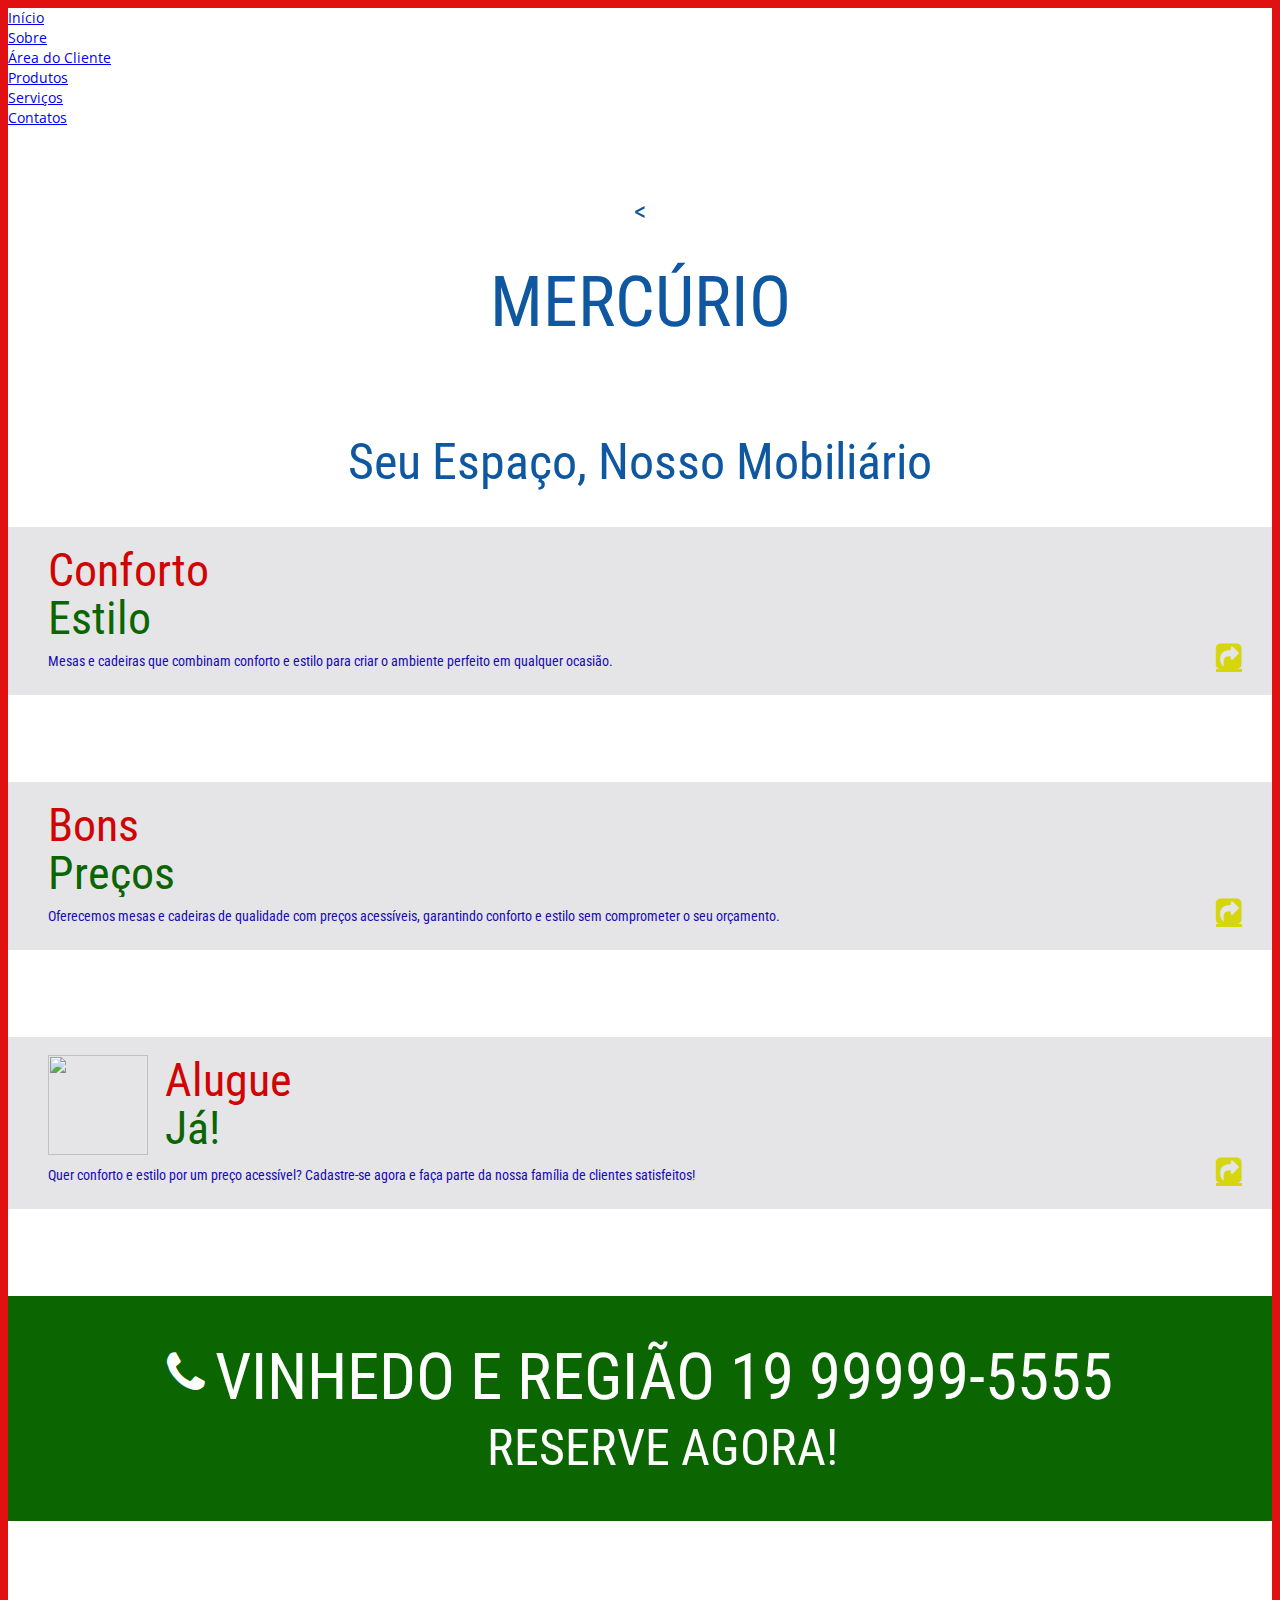
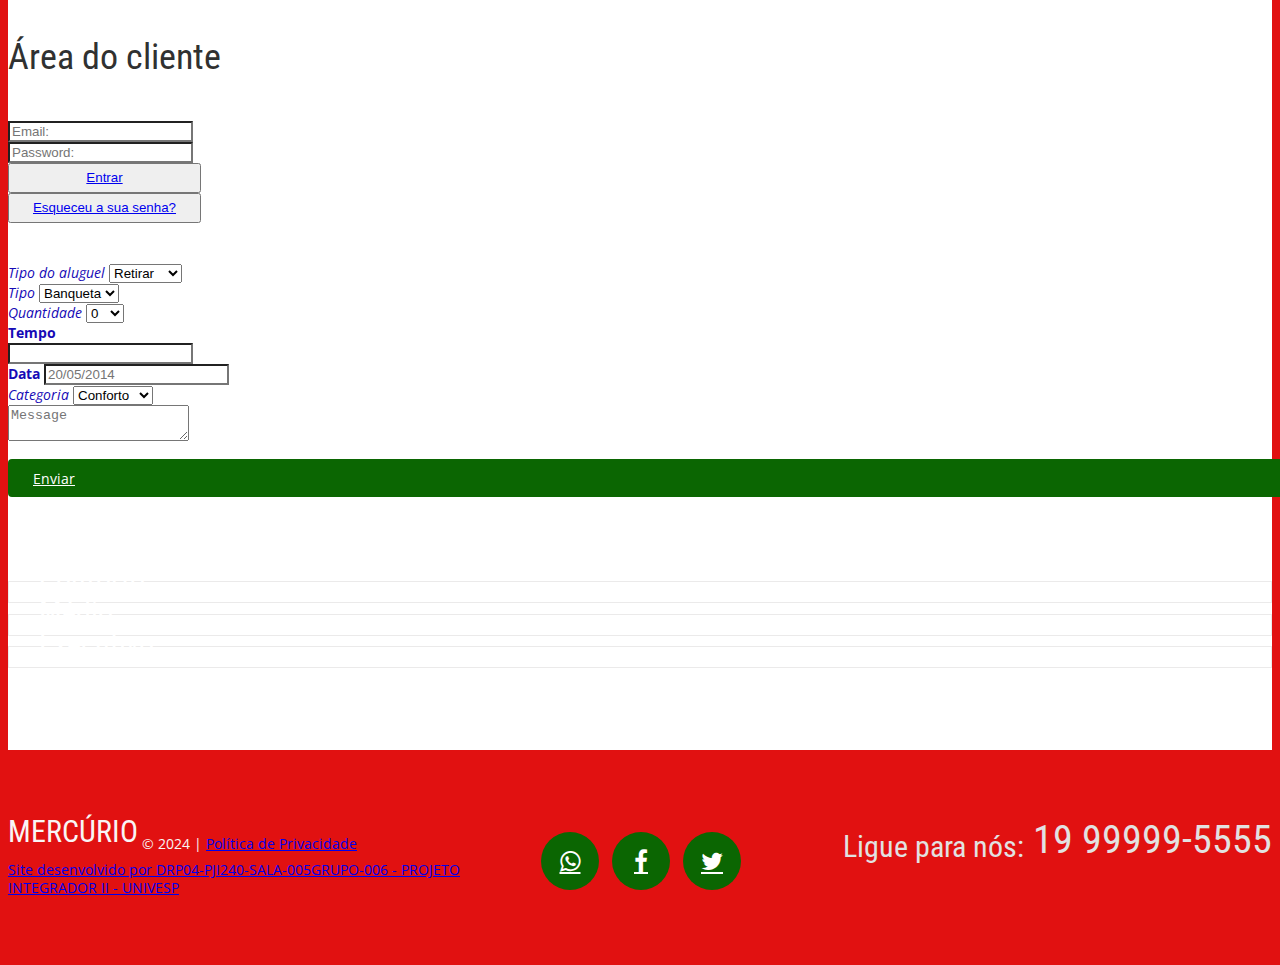
==== ProjetoMercurio_v0.03/ProjetoMercurio_v0.03/Mercurio/site/index.html @ f2f05994 "index.html" ====
<!DOCTYPE html>
<html lang="pt-BR">
	<head>
		<title>Home</title>
		<meta charset="utf-8">
		<meta name = "format-detection" content = "telephone=no" />
		<link rel="stylesheet" href="https://cdnjs.cloudflare.com/ajax/libs/font-awesome/4.7.0/css/font-awesome.min.css">
		<link rel="icon" href="images/favicon.ico">
		<link rel="shortcut icon" href="images/favicon.ico" />
		<link rel="stylesheet" href="booking/css/booking.css">
		<link rel="stylesheet" href="css/camera.css"> 
		<link rel="stylesheet" href="css/owl.carousel.css">
		<link rel="stylesheet" href="css/style.css">
        <link rel="stylesheet" href="mapcss/storelocator.css">
        <script src="http://code.jquery.com/jquery-1.11.1.min.js"></script>
		<script src="booking/js/booking.js"></script>
		<script src="js/jquery.js"></script>
		<script src="js/jquery.ui.totop.js"></script>
		<script src="booking/js/booking.js"></script>
		<script>
			$(document).ready(function(){
				$().UItoTop({ easingType: 'easeOutQuart' });
			});
		</script>
</head>
<body class="page1" id="top">
	<div class="main">
<!--==============================cabeçalho=================================-->
			<header>
				<div class="menu_block ">
					<div class="container_12">
						<div class="grid_12">
							<nav class="horizontal-nav full-width horizontalNav-notprocessed">
								<ul class="sf-menu">
									<li class="current"><a href="index.html">Início</a></li>
									<li><a href="index-1.html">Sobre</a></li>
									<li><a href="login.html">Área do Cliente</a></li>
                                    <li><a href="index-2.html">Produtos</a></li>
									<li><a href="index-3.html">Serviços</a></li>
									<li><a href="index-4.html">Contatos</a></li>
								</ul>
							</nav>
							<div class="clear"></div>
						</div>
						<div class="clear"></div>
					</div>
				</div>
				<div class="container_12">
					<div class="grid_12">
						<h1>
							<<p style="font-size:70px" font face="Serif"><span class="color1"></span>MERCÚRIO</span></strong></p>
							<p style="font-size:70px" font face="Serif"><span class="fakedivision">_</span></span></strong></p>
							<p style="font-size:50px" font face="Serif"><span class="color0">Seu Espaço, Nosso Mobiliário</span></strong></p>
						</h1>
					</div>
				</div>
				<div class="clear"></div>
			</header>
			<div class="slider_wrapper ">
				<div id="camera_wrap" class="">
					<div data-src="images/slide.jpg" ></div>
					<div data-src="images/slide1.jpg" ></div>
					<div data-src="images/slide2.jpg"></div>
				</div>
			</div>
			<div class="container_12">
				<div class="grid_4">
					<div class="banner">
						<div class="maxheight">
							<div class="banner_title">
								<img src="images/icon1.png" alt="">
								<div class="extra_wrapper">Conforto
									<div class="color1">Estilo</div>
								</div>
							</div>
							Mesas e cadeiras que combinam conforto e estilo para criar o ambiente perfeito em qualquer ocasião.
							<a href="#" class="fa fa-share-square"></a>
						</div>
					</div>
				</div>
				<div class="grid_4">
					<div class="banner">
						<div class="maxheight">
							<div class="banner_title">
								<img src="images/icon2.png" alt="">
								<div class="extra_wrapper">Bons       
									<div class="color1">Preços</div>
								</div>
							</div>
							Oferecemos mesas e cadeiras de qualidade com preços acessíveis, garantindo conforto e estilo sem comprometer o seu orçamento.
							<a href="#" class="fa fa-share-square"></a>
						</div>
					</div>
				</div>
                <div class="grid_4">
					<div class="banner">
						<div class="maxheight">
							<div class="banner_title">
								<img src="images/icon4.jpg" alt="" height="100" width="100">
								<div class="extra_wrapper">Alugue
									<div class="color1">Já!</div>
								</div>
							</div>
							Quer conforto e estilo por um preço acessível? Cadastre-se agora e faça parte da nossa família de clientes satisfeitos!
							<a href="#" class="fa fa-share-square"></a>
						</div>
					</div>
				</div>
				<div class="clear"></div>
			</div>
			<div class="c_phone">
				<div class="container_12">
					<div class="grid_12">
						<div class="fa fa-phone"></div>Vinhedo e Região 19 99999-5555
						<span>RESERVE AGORA!</span>
					</div> 
					<div class="clear"></div>
				</div>
			</div>
            
<!--==============================conteúdo============================== ===-->
			<div class="content"><div class="ic">Mercurio</div>
				<div class="container_12">
					<div class="grid_5">
						<h3>Área do cliente</h3>
						<form id="bookingForm">
							<div class="fl1">
                                <div class="tmInput">
									<input name="Email" placeHolder="Email:" type="email" data-constraints="@NotEmpty @Required @Email">
								</div>
                            </div>
                            <div classs="clear"></div>
							<div class="fl1">
								<div class="tmInput">
									<input name="Name" placeHolder="Password:" type="password" data-constraints='@NotEmpty @Required @AlphaSpecial'>
								</div>
							</div>
                            <div classs="clear"></div>
                            <button style="height:30px; width:193px"><a href="index-2.html">Entrar</a></button>
                            <div classs="clear"></div>
                            <button style="height:30px; width:193px"><a href="register.html">Esqueceu a sua senha?</a></button>
                            <div class="clear"></div>
							<div class="fl1 fl2"><br><br>
								<em>Tipo do aluguel</em>
								<select name="Service" class="tmSelect auto" data-class="tmSelect tmSelect2" data-constraints="">
									<option>Retirar</option>
									<option>Receber</option>
								</select>
                                </div>
                            <div class="clear"></div>
                            <div class="fl1 fl2">
								<em>Tipo</em>
								<select name="Adults" class="tmSelect auto" data-class="tmSelect tmSelect2" data-constraints="">
									<option>Banqueta</option>
									<option>Cadeira</option>
									<option>Mesa</option>
								</select>
								<div class="clear height1"></div>
							</div>
							<div class="fl1 fl2">
								<em>Quantidade</em>
								<select name="Children" class="tmSelect auto" data-class="tmSelect tmSelect2" data-constraints="">
									<option>0</option>
									<option>1</option>
									<option>2</option>
									<option>3</option>
									<option>4+</option>
								</select>   
							</div>
							<div class="clear"></div>
							<strong>Tempo</strong>
							<div class="tmInput">
								<input name="Time" placeHolder="" type="text" data-constraints="@NotEmpty @Required">
							</div>
							<div class="clear"></div>
							<strong>Data</strong>
							<label class="tmDatepicker">
								<input type="text" name="Date"	placeHolder='20/05/2014' data-constraints="@NotEmpty @Required @Date">
							</label>
							<div class="clear"></div>
							<div class="fl1 fl2">
								<em>Categoria</em>
								<select name="Comfort" class="tmSelect auto" data-class="tmSelect tmSelect2" data-constraints="">
									<option>Conforto</option>
									<option>Médio</option>
									<option>Executivo</option>
								</select>   
							</div>
							<div class="clear"></div>
							<div class="tmTextarea">
								<textarea name="Message" placeHolder="Message" data-constraints='@NotEmpty @Required @Length(min=20,max=999999)'></textarea>
							</div>
							<a href="#" class="btn" data-type="submit">Enviar</a>
						</form>
					</div>
					<div class="grid_6 prefix_1">
						<a href="index-2.html" class="type"><img src="images/page1_img1.jpg" alt=""><span class="type_caption">Conforto</span></a>
						<a href="index-2.html" class="type"><img src="images/page1_img2.jpg" alt=""><span class="type_caption">Médio</span></a>
						<a href="index-2.html" class="type"><img src="images/page1_img3.jpg" alt=""><span class="type_caption">Executivo</span></a>
					</div>
					<div class="clear"></div>
				</div>
			</div>
		</div>
<!--==============================rodapé=================================-->
		<footer>
			<div class="container_12">
				<div class="grid_12">
					<div class="f_phone"><span>Ligue para nós:</span> 19 99999-5555</div>
					<div class="socials">
						<a href="https://api.whatsapp.com/" class="fa fa-whatsapp"></a>
                        <a href="https://www.facebook.com/" class="fa fa-facebook"></a>
						<a href="https://twitter.com/" class="fa fa-twitter"></a>
					</div>
					<div class="copy">
						<div class="st1">
							<div class="brand">MERCÚRIO </div>
						&copy; 2024	| <a href="#">Política de Privacidade</a> 
                        </div> <a href="group-members.html">Site desenvolvido por DRP04-PJI240-SALA-005GRUPO-006 - PROJETO INTEGRADOR II - UNIVESP</a>
					</div>
				</div>
				<div class="clear"></div>
			</div>
		</footer>
		<script>
			$(function (){
				$('#bookingForm').bookingForm({
					ownerEmail: '#'
				});
			})
			$(function() {
				$('#bookingForm input, #bookingForm textarea').placeholder();
			});
		</script>
        <script>
            $(function() {
                $('#map-container').storeLocator();
            });
        </script>
	</body>
</html>
---- ProjetoMercurio_v0.03/ProjetoMercurio_v0.03/Mercurio/site/css/style.css ----
@import "reset.css";
@import "grid.css";
@import "font-awesome.css";
@import "superfish.css";

@import url(//fonts.googleapis.com/css?family=Open+Sans:400);
@import url(//fonts.googleapis.com/css?family=Open+Sans:300);
@import url(//fonts.googleapis.com/css?family=Open+Sans:600);
@import url(//fonts.googleapis.com/css?family=Open+Sans:400italic);
@import url(//fonts.googleapis.com/css?family=Roboto+Condensed:400);
@import url(//fonts.googleapis.com/css?family=Roboto+Condensed:700);
@import url(//fonts.googleapis.com/css?family=Marvel:400);
@import url(//fonts.googleapis.com/css?family=Marvel:700);

html {
	width: 100%;

}
a[href^="tel:"] {
 color: inherit;
 text-decoration: none;
}

* {
	-webkit-text-size-adjust: none;
}

body {
	position: relative;
    background-color: #e11111;
    color: #160ab6;
    font: 14px/20px 'Open Sans', arial;
}

.ic {
	border:0;
	float:right;
	background:#b1e3b0;
	color:#f00;
	width:50%;
	line-height:10px;
	font-size:10px;
	margin:-220% 0 0 0;
	overflow:hidden;
	padding:0
}

strong {
	font-weight: 700;
}

address {
	font-style: normal;
}

p {
	margin-bottom: 20px;
}

input {
	border-radius: 0 !important;
	outline: none !important;
}


img {
	max-width: 100%;
}



/****Heads****/


h1, h2, h3, h4, h5, h6 {
    font-weight: normal;
	color: #0f57a0;
    font-family: 'Roboto Condensed', arial;
}

h3 {
    font-size: 36px;
    line-height: 36px;
    color: #303131;
    padding-top: 14px;
    margin-bottom: 20px;
}

.page1 h3 {
    margin-bottom: 46px;
    padding-top: 82px;
}

.h3__ind1 {
    padding-top: 76px;
    margin-bottom: 39px;
}

/****Lists****/


ul {
	padding: 0;
	margin: 0;
	list-style: none;
}

.list {
}

.list li {
    overflow: hidden;
}

.list_count {
    float: left;
    text-align: center;
    color: #fff;
    width: 45px;
    height: 45px;
    margin-top: 4px;
    margin-right: 13px;
    background-color: #0b6602;
    font: 36px/44px 'Roboto Condensed', arial;
}

.list li .text1 {
    margin-bottom: 3px;
}

.list li+li {
    margin-top: 19px;
}

/****Login****/

<style>
        
        body {
            background-color: white;
        }

        /*balão de login*/
        .form-bubble {
            background-color: white;
            border-radius: 15px;
            box-shadow: 0 0 10px rgba(0, 0, 0, 0.1);
            padding: 30px;
            max-width: 400px;
            margin: 50px auto;
            font-family: Arial, sans-serif;
        }

        .form-bubble h2 {
            font-size: 24px;
            margin-bottom: 20px;
        }

        .form-group {
            margin-bottom: 15px;
        }

        .form-group label {
            display: block;
            margin-bottom: 5px;
            font-weight: bold;
        }

        .form-group input {
            width: 100%;
            padding: 10px;
            border: 1px solid #ccc;
            border-radius: 4px;
        }

        
        .btn {
            background-color: #0b6602; 
            color: white;
            padding: 10px;
            border: none;
            border-radius: 4px;
            width: 100%;
            cursor: pointer;
            font-size: 16px;
        }

        .btn:hover {
            background-color: #085902; 
        }

        .extra-options a {
            display: block;
            margin-top: 10px;
            color: #007bff;
            text-decoration: none;
            font-size: 14px;
        }

        .extra-options a:hover {
            text-decoration: underline;
        }
    </style>
</head>
<body>

/****Links****/


a {
	text-decoration: none;
	color: inherit;
	outline: none;
	transition: 0.5s ease;
	-o-transition: 0.5s ease;
	-webkit-transition: 0.5s ease;
}

a:hover {
	color: #0b6602;
}

.btn {
    display: inline-block;
    background-color: #0b6602;
    color: #fff;
    font-size: 14px;
    line-height: 20px;
    padding: 10px 26px 8px 25px;
}

.btn:hover {
    background-color: #585757;
}

#bookingForm .btn {
    margin-top: 13px !important;
}

/****classes****/

.mb0 {
	margin-bottom: 0px !important;
}
.m0 {
	margin: 0 !important;
}
.pad0 {
	padding: 0 !important;
}

.pad1 {
}


.img_inner {
	max-width: 100%;
	-moz-box-sizing: border-box;
	-webkit-box-sizing: border-box;
	-o-box-sizing: border-box;
	box-sizing: border-box;
	margin-bottom: 17px;
	margin-top: 7px;
}


.fleft {
	float: left;
	width: auto !important;
	margin-right: 32px;
	margin-bottom: 0px;
	margin-top: 4px;
}

.page1 .fleft {
    margin-top: 5px;
}

.page1 .fleft {
    margin-right: 16px;
}

.oh {
	overflow: hidden;
}
.fright {
	float: right !important;
}
.upp {
	text-transform: uppercase;
}

.alright {
	text-align: right;
}
.center {
	text-align: center;
}
.wrapper, .extra_wrapper {
	overflow: hidden;
}
.clear {
	float: none !important;
	clear: both;
}

.nowrap {
    white-space: nowrap;
}
/*cabeçalho*/

.main {
    background-color: #fff;
}

header {
	display: block;
}


header h1 {
	position: relative;
	text-align: center;
    padding-top: 55px;
}

.page1 header h1 {
    margin-bottom: 20px;
}


header h1 a {
	display: inline-block;
	overflow: hidden;
	width: 251px;
    height: 122px;
	font-size: 0;
	line-height: 0;
	
	text-indent: -999px;
	transition: 0s ease;
	-o-transition: 0s ease;
	-webkit-transition: 0s ease;
}
header h1 a img {
	display: block;
}

.banner {
    font-family: 'Roboto Condensed', arial;
    background-color: #e5e5e7;
    margin: 55px 0 87px;
    overflow: hidden;
    position: relative;
    padding: 0 30px 24px 40px;
}


.banner_title {
    overflow: hidden;
    padding-top: 19px;
    color: #d10404;
    font-size: 46px;
    line-height: 48px;
    margin-bottom: 9px;
}

.banner img {
    position: relative;
    top: -1px;
    float: left;
    margin-right: 17px;
}

.banner a {
    font-size: 30px;
    float: right;
    position: relative;
    margin-top: -10px;
    color: #d6d60e;
}

.banner a:hover {
    color: #6c6b6c;
}

.fakedivision {
    color: #fff;
}

.c_phone {
    font-family: 'Roboto Condensed', arial;
    position: relative;
    padding: 62px 0 61px;
    text-align: center;
    font-size: 65px;
    line-height: 24px;
    text-transform: uppercase;
    color: #fff;
    background-color: #0b6602;
}

.c_phone span {
    padding-top: 30px;
    padding-left: 45px;
    font-size: 50px;
    display: block;
}

.c_phone .fa {
    font-size: 48px;
    line-height: 48px;
    margin-right: 10px;
    position: relative;
    top: -9px;
}

.c_phone>div>div {
    position: relative;
}

.c_phone>div>div:after {
    position: absolute;
    background: url(../images/tax_bg.png) 0 0 no-repeat;
    width: 183px;
    height: 53px;
    content: '';
    left: 0;
    top: 50%;
    margin-top: -31px;
}

.c_phone>div>div:before {
    position: absolute;
    background: url(../images/tax_bg.png) 0 0 no-repeat;
    width: 183px;
    height: 53px;
    content: '';
    right: 0;
    top: 50%;
    margin-top: -31px;
}

/**Content**/

.content {
    padding-bottom: 113px;
}
.page1  .content {
    padding-bottom: 82px;
}

.type {
    border: 1px solid #ebeaea;
    position: relative;
    margin-top: 84px;
    display: block;
    font-family: 'Roboto Condensed', arial;
}

.type_caption {
    position: absolute;
    left: 0;
    bottom: 0;
    display: block;
    width: 312px;
    -moz-box-sizing: border-box;
    -webkit-box-sizing: border-box;
    -o-box-sizing: border-box;
    box-sizing: border-box;
    background: url(../images/capt_bg.png) 0 0 repeat;
    color: #fff;
    font-size: bold;
    font-size: 30px;
    line-height: 30px;
    padding: 7px 30px 8px;
    transition: 0.5s ease;
    -o-transition: 0.5s ease;
    -webkit-transition: 0.5s ease;
}

.type:hover .type_caption {
    width: 100%;
}

.type+.type {
    margin-top: 11px;
}

.type+.type+.type {
    margin-top: 10px;
}

.text1 {
    margin-bottom: 23px;
    font-size: 20px;
    line-height: 20px;
}

.cl1 {
    height: 24px;
}

.bq1 {
    padding: 61px 38px 26px 46px;
    background: url(../images/quotes.png) 31px 33px no-repeat #e5e5e7;
}

.bq1 .color2 {
    color: #727172;
    text-align: right;
    font: 18px/20px 'Roboto Condensed', arial;
}

.bq1:after {
    content: '';
    display: block;
    position: absolute;
    width: 0px;
    height: 0px;
    bottom: -27px;
    left: 67px;
    border-style: solid;
    border-width: 27px 0 0 40px;
    border-color: #cfcfd0 transparent transparent transparent;
}

.gallery {
    overflow: hidden;
    padding-top: 27px;
}

a.gal {
    background: url(../images/magnifier.png) center center no-repeat #fdc903;
    margin-right: 1px;
    margin-bottom: 27px;
    display: block;
    border: 1px solid #ebeaea;
    border-right-width: 2px;
}

a.gal img {
    width: 100%;
    transition: 0.5s ease;
    -o-transition: 0.5s ease;
    -webkit-transition: 0.5s ease;
    box-shadow: 0 0 0 #fff;
}

a.gal:hover img {
    opacity: 0.2;
}

.box {
    margin-bottom: 23px;
    margin-top: 4px;
    background-color: #e5e5e7;
    padding: 23px 22px 28px;
}

.box img {
    margin-bottom: 25px;
}

.box a.btn {
    padding-left: 13px;
    padding-right: 13px;
    margin-top: 23px;
}

/**Mapa**/

.color1 {
    color: #0b6602;
}

.color1 a:hover , a.color1:hover {
    color: #4a4a4a;
}

.color2 {
    color: #4a4a4a;
}

.map {
    overflow: hidden;
    position: relative;
}
 

.map figure {
    padding: 27px 0 10px;
    position: relative;
	display: block;
	width: 100%;
	-moz-box-sizing: border-box;
	-webkit-box-sizing: border-box;
	-o-box-sizing: border-box;
	box-sizing: border-box;
}

.map figure iframe {
	width: 100%;
	height: 399px;
	max-width: 100%;
}
.map address {
	display: block;
}

.map .text1 {
    padding-top: 8px;
}

.map address dt {
}

 address dd span {
	display: inline-block;
	text-align: left;
}



/**Rodapé**/

footer {
	display: block;
    padding: 0px 0 60px;
    font-size: 14px;
    color: #f9f5f5;
    line-height: 18px;
    font-family: 'Roboto Condensed', arial;
}

.copy {
    font-family: 'Open Sans', arial;
}

.st1 {
    padding-top: 80px;
    color: f9f5f5;
    margin-bottom: 8px;
}

.brand {
    position: relative;
    top: -7px;
    font: 30px/18px 'Roboto Condensed', arial;
    display: inline-block;
    font-size: 30px;
}

.f_phone {
    padding-top: 72px;
    font-size: 40px;
    line-height: 36px;
    float: right;
    color: #e2e2e2;
}

.f_phone  span {
    position: relative;
    top: 4px;
    font-size: 30px;
}

.socials {
    margin-right: 96px;
    padding-top: 82px;
    float: right;
    overflow: hidden;
}

.socials a {
    display: block;
    float: left;
    margin: 0 6px 0 7px;
    color: #fff;
    text-align: center;
    background-color: #0b6602;
    border-radius: 500px;
    width: 58px;
    height: 58px;
    font-size: 24px;
    line-height: 58px;
}

.socials a:hover {
    color: #0b6602;
    background-color: #585757;
}

#toTop {
    display: none;
    text-decoration: none;
    position: fixed;
    bottom: 40px;
    left: 51%;
    margin-left: 610px;
    overflow: hidden;
    width: 61px;
    height: 75px;
    border: none;
    text-indent: -999px;
    z-index: 20;
    background: url(../images/totop.png) no-repeat left 0;
    transition: 0s ease;
    -o-transition: 0s ease;
    -webkit-transition: 0s ease;
}
#toTop:hover {
    outline: none;
    background-position: right 0;
}

/*==================================LAYOUTS RESPONSIVOS===============================================*/


@media only screen and (max-width: 995px) {
 body {
 min-width: 768px;
}


.fl1 {
    float: none;
    margin-left: 0 !important;
    width: auto;
}

 .map figure,  .map figure iframe,  #form input,  #form textarea,  #form .success {
 width: 100% !important;
 float: none !important;
}
 #form .success {
 -moz-box-sizing: border-box;
 -webkit-box-sizing: border-box;
 -o-box-sizing: border-box;
 box-sizing: border-box;
}
 .map figure {
 height: auto !important;
}
 .extra_wrapper {
 overflow: visible;
}

.map figure {
	margin-bottom: 15px;
}

.nowrap {
    white-space: normal;
}


.caption .price {
    display: none;
}

.caption {
    padding-top: 20px;
}


.camera_prev {
    margin-left: -374px;
} 

.camera_next  {
    margin-right: -374px;
}

.fl1.fl2 {
    clear: both;
}



}


@media only screen and (max-width: 767px) {
body {
    min-width: 420px;
}

header {
    -webkit-background-size: auto auto !important;
    -moz-background-size:  auto auto !important;
    -ms-background-size:  auto auto !important;
    -o-background-size:  auto auto !important;
    background-size:  auto auto !important;
}

#bookingForm {
    margin-right: 0;
}

.tmRadio p {
   padding-left: 0;
   padding-top: 10px;
}

.tmRadio {
    margin-left: 0 !important;
}

.tmRadio strong {
    margin-left: 0;
}

#bookingForm > strong + .controlHolder {
    width: 280px;
}

.camera_prev {
    margin-left: 0;
    left: 20px;
    bottom: 60px;
    top: auto;
    margin-top: 0;
} 

.camera_next  {
    margin-right: 0;
    right: 20px;
    bottom: 60px;
    top: auto;
    margin-top: 0;
}


.banner img {
    width: 100%;
}


.banner {
    margin-bottom: 25px;
} 

.block1 {
    margin-bottom: 30px;
}

.map address +address {
    margin-left: 0;
    float: none;
    margin-top: 20px;
}

.socials {
    float: none;
    overflow: hidden;
}

.copy {
    float: none;
    padding-top: 40px;
}

header h1 {
	display: block;
	width: auto;
    position: relative;
	height: auto;
    margin-bottom: 20px;
}

.img_inner {
    width: 100% !important;
    float: none !important;
    margin-right: 0 !important;
    margin-bottom: 20px !important;
}

h1 a {
	max-width: 90%;
}

.img_inner img {
	width: 100%;
}

header h1 {
    float: none;
    text-align: center;
}

header h1 a {
 	width: auto;
 	display: inline-block;
    height: auto;
}


 .map {
 	padding-right: 0px !important;
 }

 .map figure iframe {
 width: 100%;
 height: 300px;
}
 .map address {
 	margin-right: 0;
}

.noresize {
 width: auto !important;
 float: left !important;
 margin-right: 20px !important;
 margin-top: 4px !important;
}

 .img_inner {
 margin-top: 30px;
}

.map address {
    float: none;
}

.ui-datepicker {
    width: 280px;
}

}

@media only screen and (max-width: 479px) {
 body {
 min-width: 300px;
}

#bookingForm > strong + .controlHolder {
    width: 210px;
}

.ui-datepicker {
    left: 50% !important;
    margin-left: -140px;
}

}
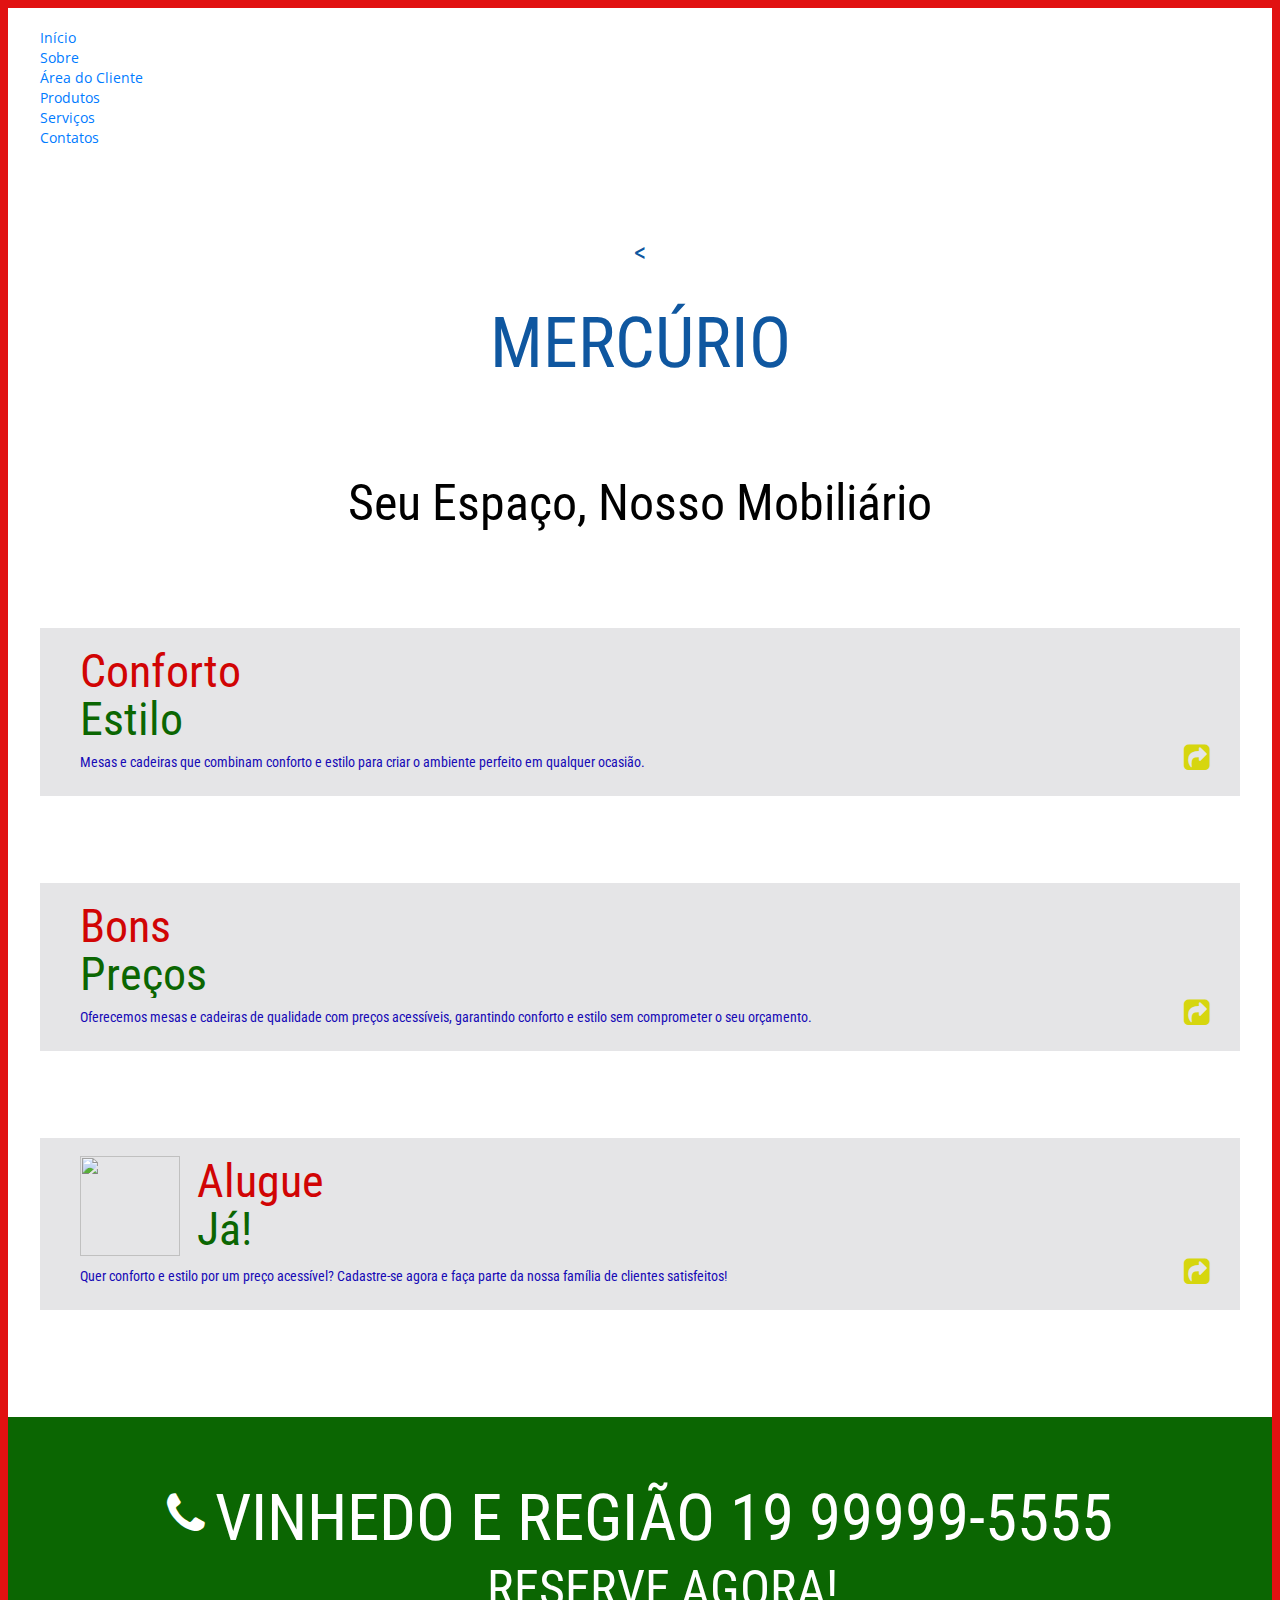
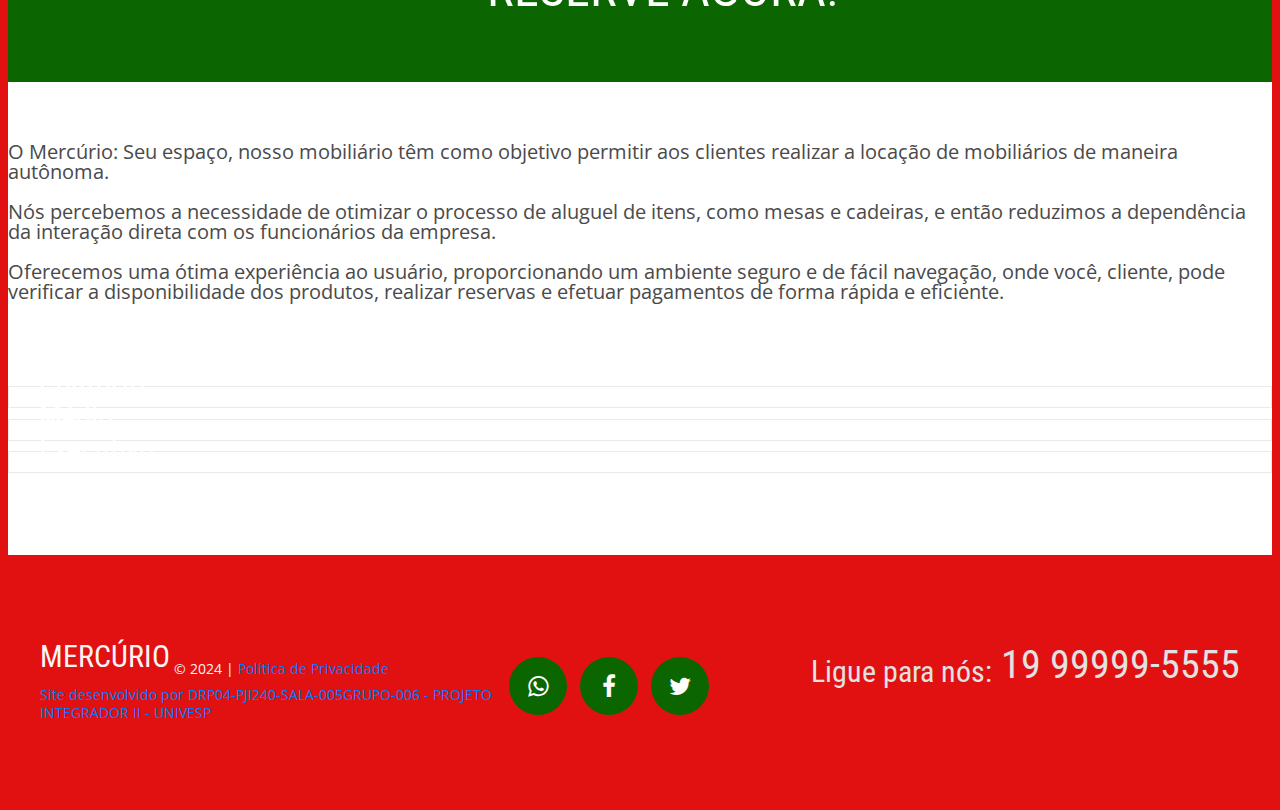
==== commit 3f3bb3d1: "Remoção conteúdos e realinhamento" ====
--- a/ProjetoMercurio_v0.03/ProjetoMercurio_v0.03/Mercurio/site/index.html
+++ b/ProjetoMercurio_v0.03/ProjetoMercurio_v0.03/Mercurio/site/index.html
@@ -14,17 +14,24 @@
         <link rel="stylesheet" href="mapcss/storelocator.css">
         <script src="http://code.jquery.com/jquery-1.11.1.min.js"></script>
 		<script src="booking/js/booking.js"></script>
-		<script src="js/jquery.js"></script>
-		<script src="js/jquery.ui.totop.js"></script>
-		<script src="booking/js/booking.js"></script>
 		<script>
 			$(document).ready(function(){
+				jQuery('#camera_wrap').camera({
+					loader: false,
+					pagination: false ,
+					minHeight: '444',
+					thumbnails: false,
+					height: '28.28125%',
+					caption: true,
+					navigation: true,
+					fx: 'mosaic'
+				});
 				$().UItoTop({ easingType: 'easeOutQuart' });
 			});
 		</script>
-</head>
-<body class="page1" id="top">
-	<div class="main">
+	</head>
+	<body class="page1" id="top">
+		<div class="main">
 <!--==============================cabeçalho=================================-->
 			<header>
 				<div class="menu_block ">
@@ -74,7 +81,7 @@
 								</div>
 							</div>
 							Mesas e cadeiras que combinam conforto e estilo para criar o ambiente perfeito em qualquer ocasião.
-							<a href="#" class="fa fa-share-square"></a>
+							<a href="index-2.html" class="fa fa-share-square"></a>
 						</div>
 					</div>
 				</div>
@@ -88,7 +95,7 @@
 								</div>
 							</div>
 							Oferecemos mesas e cadeiras de qualidade com preços acessíveis, garantindo conforto e estilo sem comprometer o seu orçamento.
-							<a href="#" class="fa fa-share-square"></a>
+							<a href="index-2.html" class="fa fa-share-square"></a>
 						</div>
 					</div>
 				</div>
@@ -102,7 +109,7 @@
 								</div>
 							</div>
 							Quer conforto e estilo por um preço acessível? Cadastre-se agora e faça parte da nossa família de clientes satisfeitos!
-							<a href="#" class="fa fa-share-square"></a>
+							<a href="index-2.html" class="fa fa-share-square"></a>
 						</div>
 					</div>
 				</div>
@@ -118,90 +125,26 @@
 				</div>
 			</div>
             
-<!--==============================conteúdo============================== ===-->
-			<div class="content"><div class="ic">Mercurio</div>
-				<div class="container_12">
-					<div class="grid_5">
-						<h3>Área do cliente</h3>
-						<form id="bookingForm">
-							<div class="fl1">
-                                <div class="tmInput">
-									<input name="Email" placeHolder="Email:" type="email" data-constraints="@NotEmpty @Required @Email">
-								</div>
-                            </div>
-                            <div classs="clear"></div>
-							<div class="fl1">
-								<div class="tmInput">
-									<input name="Name" placeHolder="Password:" type="password" data-constraints='@NotEmpty @Required @AlphaSpecial'>
-								</div>
-							</div>
-                            <div classs="clear"></div>
-                            <button style="height:30px; width:193px"><a href="index-2.html">Entrar</a></button>
-                            <div classs="clear"></div>
-                            <button style="height:30px; width:193px"><a href="register.html">Esqueceu a sua senha?</a></button>
-                            <div class="clear"></div>
-							<div class="fl1 fl2"><br><br>
-								<em>Tipo do aluguel</em>
-								<select name="Service" class="tmSelect auto" data-class="tmSelect tmSelect2" data-constraints="">
-									<option>Retirar</option>
-									<option>Receber</option>
-								</select>
-                                </div>
-                            <div class="clear"></div>
-                            <div class="fl1 fl2">
-								<em>Tipo</em>
-								<select name="Adults" class="tmSelect auto" data-class="tmSelect tmSelect2" data-constraints="">
-									<option>Banqueta</option>
-									<option>Cadeira</option>
-									<option>Mesa</option>
-								</select>
-								<div class="clear height1"></div>
-							</div>
-							<div class="fl1 fl2">
-								<em>Quantidade</em>
-								<select name="Children" class="tmSelect auto" data-class="tmSelect tmSelect2" data-constraints="">
-									<option>0</option>
-									<option>1</option>
-									<option>2</option>
-									<option>3</option>
-									<option>4+</option>
-								</select>   
-							</div>
-							<div class="clear"></div>
-							<strong>Tempo</strong>
-							<div class="tmInput">
-								<input name="Time" placeHolder="" type="text" data-constraints="@NotEmpty @Required">
-							</div>
-							<div class="clear"></div>
-							<strong>Data</strong>
-							<label class="tmDatepicker">
-								<input type="text" name="Date"	placeHolder='20/05/2014' data-constraints="@NotEmpty @Required @Date">
-							</label>
-							<div class="clear"></div>
-							<div class="fl1 fl2">
-								<em>Categoria</em>
-								<select name="Comfort" class="tmSelect auto" data-class="tmSelect tmSelect2" data-constraints="">
-									<option>Conforto</option>
-									<option>Médio</option>
-									<option>Executivo</option>
-								</select>   
-							</div>
-							<div class="clear"></div>
-							<div class="tmTextarea">
-								<textarea name="Message" placeHolder="Message" data-constraints='@NotEmpty @Required @Length(min=20,max=999999)'></textarea>
-							</div>
-							<a href="#" class="btn" data-type="submit">Enviar</a>
-						</form>
-					</div>
-					<div class="grid_6 prefix_1">
-						<a href="index-2.html" class="type"><img src="images/page1_img1.jpg" alt=""><span class="type_caption">Conforto</span></a>
-						<a href="index-2.html" class="type"><img src="images/page1_img2.jpg" alt=""><span class="type_caption">Médio</span></a>
-						<a href="index-2.html" class="type"><img src="images/page1_img3.jpg" alt=""><span class="type_caption">Executivo</span></a>
-					</div>
-					<div class="clear"></div>
-				</div>
-			</div>
-		</div>
+<!--==============================conteúdo=================================-->
+<div class="content">
+    <div class="ic"></div>
+    <div class="container_13">
+        <div class="text1 color2">
+            <br><br>
+			<p>O Mercúrio: Seu espaço, nosso mobiliário têm como objetivo permitir aos clientes realizar a locação de mobiliários de maneira autônoma.</p>
+            <p>Nós percebemos a necessidade de otimizar o processo de aluguel de itens, como mesas e cadeiras, e então reduzimos a dependência da interação direta com os funcionários da empresa.</p>
+            <p>Oferecemos uma ótima experiência ao usuário, proporcionando um ambiente seguro e de fácil navegação, onde você, cliente, pode verificar a disponibilidade dos produtos, realizar reservas e efetuar pagamentos de forma rápida e eficiente.</p>
+        </div>
+        <div class="image-section">
+            
+			<a href="index-2.html" class="type"><img src="images/page1_img1.jpg" alt=""><span class="type_caption">Conforto</span></a>
+            <a href="index-2.html" class="type"><img src="images/page1_img2.jpg" alt=""><span class="type_caption">Médio</span></a>
+            <a href="index-2.html" class="type"><img src="images/page1_img3.jpg" alt=""><span class="type_caption">Executivo</span></a>
+        </div> </div>
+        <div class="clear"></div>
+    </div>
+</div>
+
 <!--==============================rodapé=================================-->
 		<footer>
 			<div class="container_12">
--- a/ProjetoMercurio_v0.03/ProjetoMercurio_v0.03/Mercurio/site/css/style.css
+++ b/ProjetoMercurio_v0.03/ProjetoMercurio_v0.03/Mercurio/site/css/style.css
@@ -11,6 +11,7 @@
 @import url(//fonts.googleapis.com/css?family=Roboto+Condensed:700);
 @import url(//fonts.googleapis.com/css?family=Marvel:400);
 @import url(//fonts.googleapis.com/css?family=Marvel:700);
+
 
 html {
 	width: 100%;
@@ -96,6 +97,18 @@
     margin-bottom: 39px;
 }
 
+h5{
+    font-size: 25px;
+    line-height: 36px;
+    color: #303131;
+    padding-top: 14px;
+    margin-bottom: 20px;
+}
+
+h6 {
+    font-size: 20px;
+}
+
 /****Lists****/
 
 
@@ -132,6 +145,82 @@
     margin-top: 19px;
 }
 
+/****Esqueci minha senha****/
+  
+    <style>
+        body {
+            font-family: 'Roboto', sans-serif;
+            background-color: #f0f0f0;
+            display: flex;
+            flex-direction: column;
+            align-items: center;
+            justify-content: center;
+            height: 100vh;
+            margin: 0;
+        }
+        .container_12 {
+            width: 100%;
+            max-width: 1200px;
+            margin: 0 auto;
+            padding: 20px;
+        }
+        .form-bubble {
+            background-color: white;
+            border-radius: 15px;
+            box-shadow: 0 0 10px rgba(0, 0, 0, 0.1);
+            padding: 30px;
+            max-width: 400px;
+            margin: 40px auto 0; 
+            text-align: center;
+        }
+        input[type="email"],
+        input[type="submit"] {
+            width: 100%;
+            padding: 10px;
+            margin: 10px 0;
+            border: 1px solid #ccc;
+            border-radius: 4px;
+        }
+        input[type="submit"] {
+            background-color: #28a745;
+            color: white;
+            cursor: pointer;
+        }
+        input[type="submit"]:hover {
+            background-color: #218838;
+        }
+        a {
+            color: #007bff;
+            text-decoration: none;
+        }
+        a:hover {
+            text-decoration: underline;
+        }
+
+        h1 {
+            text-align: center;
+            margin: 0 auto;
+        }
+        
+        h1 div {
+            max-width: 100%; 
+            overflow: hidden; 
+            word-wrap: break-word; 
+            display: inline-block; 
+        }
+        
+        .color1 {
+            color: #ff5733; 
+        }
+        
+        .color0 {
+            color: #000; 
+        }
+        
+    </style>
+</head>
+<body>
+
 /****Login****/
 
 <style>
@@ -199,6 +288,36 @@
 
         .extra-options a:hover {
             text-decoration: underline;
+        }
+
+        .btn2 {
+            background-color: #0b6602; 
+            color: white;
+            padding: 10px;
+            border: none;
+            border-radius: 4px;
+            width: 18%;
+            cursor: pointer;
+            font-size: 16px;
+        }
+
+        .btn2:hover {
+            background-color: #085902; 
+        }
+
+        .btn3 {
+            background-color: #0b6602; 
+            color: white;
+            padding: 10px;
+            border: none;
+            border-radius: 4px;
+            width: 10%;
+            cursor: pointer;
+            font-size: 16px;
+        }
+
+        .btn3:hover {
+            background-color: #085902; 
         }
     </style>
 </head>
@@ -944,3 +1063,64 @@
 }
 
 }
+
+
+/*modal resumo pedido*/
+
+#fade {
+    position: fixed;
+    top: 0;
+    left: 0;
+    width: 100%;
+    height: 100%;
+    background-color: rgba(0, 0, 0, 0.6);
+    z-index: 5;
+  }
+  
+  #modal {
+    position: fixed;
+    left: 50%;
+    top: 50%;
+    transform: translate(-50%, -50%);
+    width: 500px;
+    max-width: 90%;
+    background-color: #fff;
+    padding: 1.2rem;
+    border-radius: 0.5rem;
+    z-index: 10;
+  }
+  
+  #fade, #modal {
+    transition: 0.5s;
+    opacity: 1;
+    pointer-events: all;
+  }
+  
+  .modal-header {
+    display: flex;
+    justify-content: space-between;
+    align-items: center;
+    border-bottom: 1px solid #ccc;
+    margin-bottom: 1rem;
+    padding-bottom: 1rem;
+  }
+  
+  .modal-body p {
+    margin-bottom: 1rem;
+  }
+  
+  #modal.hide,
+  #fade.hide {
+    opacity: 0;
+    pointer-events: none;
+  }
+  
+  #modal.hide {
+    top: 0;
+  }
+
+  #datepicker{
+    color: #160ab6;
+    width: 280px;
+  }
+  
